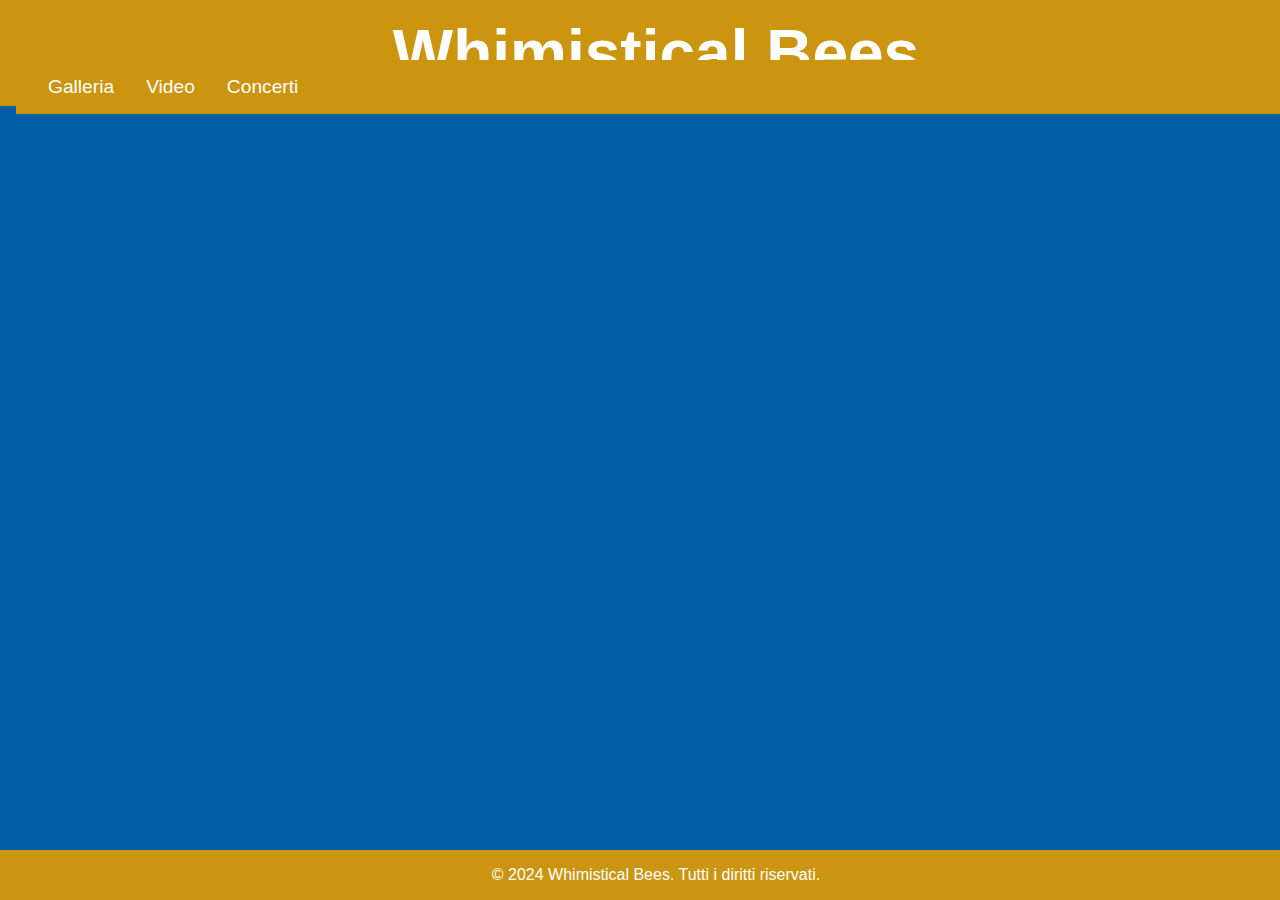
==== index.html @ 93426906 "Update index.html" ====
<!DOCTYPE html>
<html lang="it">
<head>
    <link rel="icon" href="favicon.ico.jpg" type="image/jpg">
    <meta charset="UTF-8">
    <meta name="viewport" content="width=device-width, initial-scale=1.0">
    <title>Whimistical Bees</title>
    <link rel="stylesheet" href="style.css">
</head>
<body>

    <header>
        <h1>Whimistical Bees</h1>
        <nav>
            <a href="galleria.html">Galleria</a>
            <a href="video.html">Video</a>
            <a href="concerti.html">Concerti</a>
        </nav>
    </header>

    <div class="container">
        <!-- Contenuto dell'index -->
    </div>

    <footer>
        <p>&copy; 2024 Whimistical Bees. Tutti i diritti riservati.</p>
    </footer>

</body>
</html>
---- style.css ----
/* Reset dei margini e dei padding */
body, h1, h2, h3, p, ul, li {
    margin: 0;
    padding: 0;
}

/* Stile generale del body */
body {
    font-family: 'Helvetica Neue', Helvetica, Arial, sans-serif;
    background-color: #035FA5;
    color: #ffffff;
    margin: 0;
    padding: 0;
}

/* Stile dell'header */
header {
    background-color: #CB950F;
    color: #ffffff;
    padding: 1rem;
    text-align: center;
    font-size: 2rem;
    margin-bottom: 2rem;
    position: fixed;
    width: 100%;
    top: 0;
    z-index: 999;
}

/* Stile del menu di navigazione */
nav {
    display: flex;
    justify-content: flex-start;
    position: fixed;
    width: 100%;
    top: 60px; /* Altezza dell'header */
    background-color: #CB950F;
    padding: 1rem;
    z-index: 999;
}

nav a {
    color: #ffffff;
    margin: 0 1rem;
    text-decoration: none;
    font-size: 1.2rem;
}

/* Stile del contenitore principale */
.container {
    margin-top: 120px; /* Altezza combinata di header e nav */
    padding: 2rem;
}

/* Stile delle sezioni */
.section {
    text-align: center;
    margin-bottom: 2rem;
}

.section h2 {
    color: #CB950F;
    font-size: 1.5rem;
    margin-bottom: 1rem;
}

/* Stile del footer */
footer {
    background-color: #CB950F;
    color: #ffffff;
    padding: 1rem;
    text-align: center;
    position: fixed;
    width: 100%;
    bottom: 0;
    z-index: 999;
}
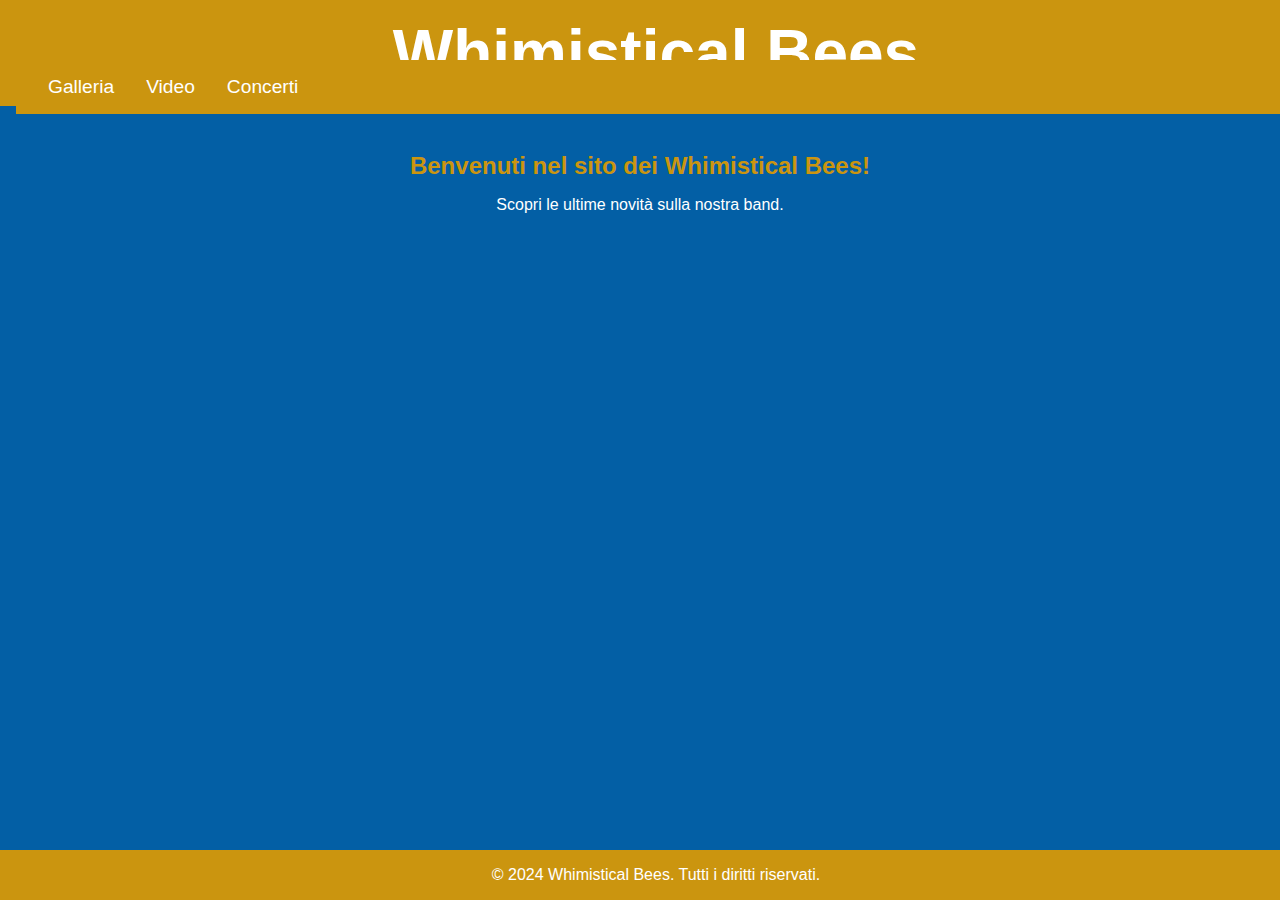
==== commit bfc50f57: "Update index.html" ====
--- a/index.html
+++ b/index.html
@@ -8,7 +8,6 @@
     <link rel="stylesheet" href="style.css">
 </head>
 <body>
-
     <header>
         <h1>Whimistical Bees</h1>
         <nav>
@@ -17,14 +16,14 @@
             <a href="concerti.html">Concerti</a>
         </nav>
     </header>
-
     <div class="container">
-        <!-- Contenuto dell'index -->
+        <section class="section">
+            <h2>Benvenuti nel sito dei Whimistical Bees!</h2>
+            <p>Scopri le ultime novità sulla nostra band.</p>
+        </section>
     </div>
-
     <footer>
         <p>&copy; 2024 Whimistical Bees. Tutti i diritti riservati.</p>
     </footer>
-
 </body>
 </html>
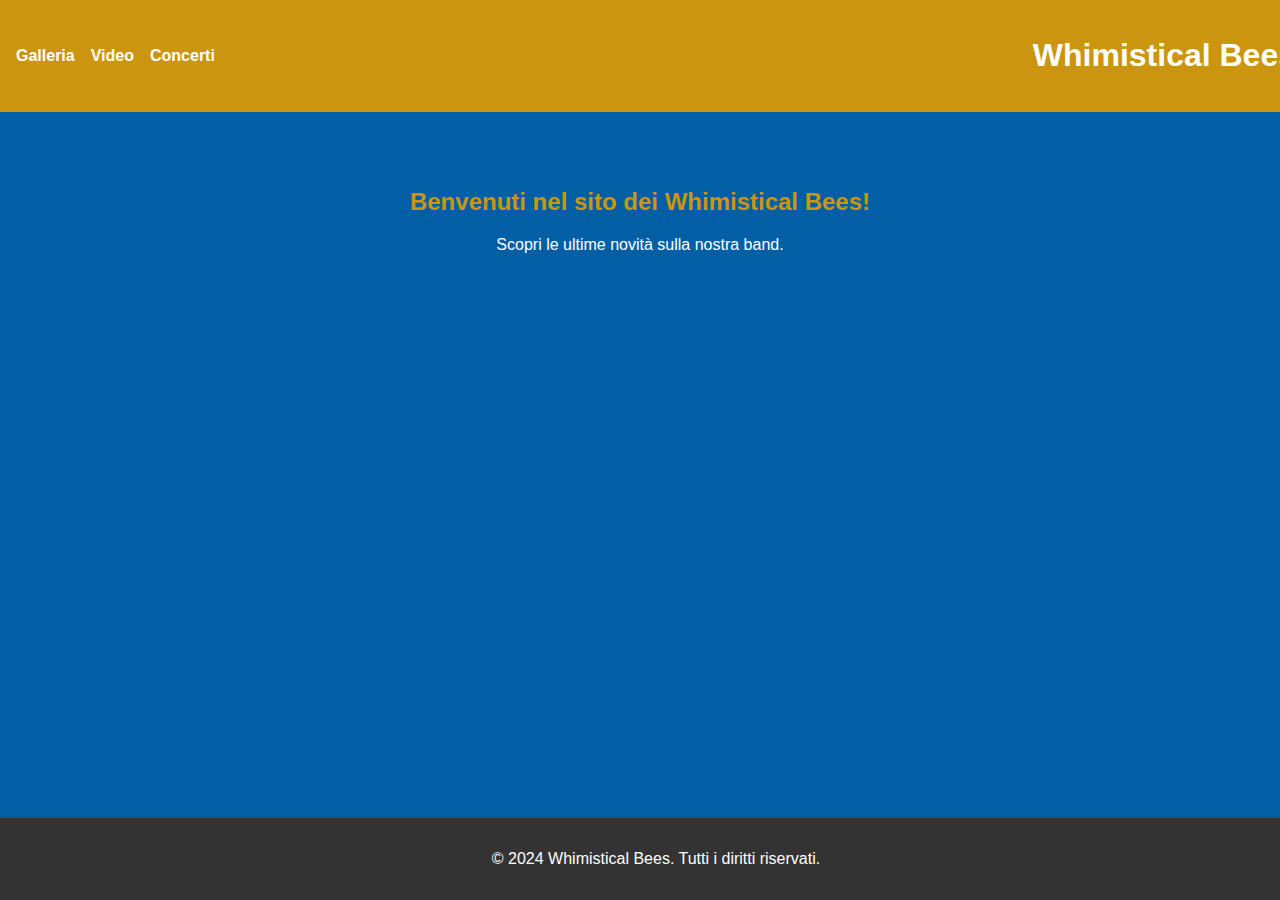
==== commit 69063c7a: "Update index.html" ====
--- a/index.html
+++ b/index.html
@@ -9,12 +9,12 @@
 </head>
 <body>
     <header>
-        <h1>Whimistical Bees</h1>
         <nav>
             <a href="galleria.html">Galleria</a>
             <a href="video.html">Video</a>
             <a href="concerti.html">Concerti</a>
         </nav>
+        <h1>Whimistical Bees</h1>
     </header>
     <div class="container">
         <section class="section">
--- a/style.css
+++ b/style.css
@@ -1,77 +1,103 @@
-/* Reset dei margini e dei padding */
-body, h1, h2, h3, p, ul, li {
-    margin: 0;
-    padding: 0;
-}
-
-/* Stile generale del body */
 body {
-    font-family: 'Helvetica Neue', Helvetica, Arial, sans-serif;
+    font-family: 'Barbra Condensed', sans-serif;
     background-color: #035FA5;
     color: #ffffff;
     margin: 0;
     padding: 0;
 }
 
-/* Stile dell'header */
 header {
     background-color: #CB950F;
     color: #ffffff;
     padding: 1rem;
-    text-align: center;
-    font-size: 2rem;
-    margin-bottom: 2rem;
+    display: flex;
+    justify-content: space-between;
+    align-items: center;
     position: fixed;
     width: 100%;
     top: 0;
-    z-index: 999;
+    z-index: 1000;
 }
 
-/* Stile del menu di navigazione */
 nav {
     display: flex;
-    justify-content: flex-start;
-    position: fixed;
-    width: 100%;
-    top: 60px; /* Altezza dell'header */
-    background-color: #CB950F;
-    padding: 1rem;
-    z-index: 999;
+    gap: 1rem;
 }
 
 nav a {
     color: #ffffff;
-    margin: 0 1rem;
     text-decoration: none;
-    font-size: 1.2rem;
+    font-weight: bold;
 }
 
-/* Stile del contenitore principale */
 .container {
     margin-top: 120px; /* Altezza combinata di header e nav */
-    padding: 2rem;
+    padding: 1rem;
 }
 
-/* Stile delle sezioni */
 .section {
+    padding: 2rem;
     text-align: center;
-    margin-bottom: 2rem;
 }
 
 .section h2 {
     color: #CB950F;
-    font-size: 1.5rem;
-    margin-bottom: 1rem;
 }
 
-/* Stile del footer */
+.gallery-container {
+    width: 100%;
+    overflow: hidden;
+    position: relative;
+    margin-top: 120px; /* Altezza combinata di header e nav */
+}
+
+.gallery-wrapper {
+    display: flex;
+    transition: transform 0.5s ease-in-out;
+}
+
+.gallery-image {
+    width: 100%;
+    min-width: 100%;
+}
+
+.gallery-controls {
+    position: absolute;
+    top: 50%;
+    transform: translateY(-50%);
+    width: 100%;
+    display: flex;
+    justify-content: space-between;
+    padding: 0 1rem;
+    box-sizing: border-box;
+}
+
+.gallery-controls button {
+    background: none;
+    border: none;
+    color: white;
+    font-size: 2rem;
+    cursor: pointer;
+    transition: opacity 0.3s ease-in-out;
+}
+
+.gallery-controls button:hover {
+    opacity: 0.8;
+}
+
 footer {
-    background-color: #CB950F;
-    color: #ffffff;
+    background-color: #333;
+    color: #fff;
     padding: 1rem;
     text-align: center;
     position: fixed;
     width: 100%;
     bottom: 0;
-    z-index: 999;
+    z-index: 1000;
 }
+
+.social a {
+    color: #CB950F;
+    margin: 0 0.5rem;
+    text-decoration: none;
+}
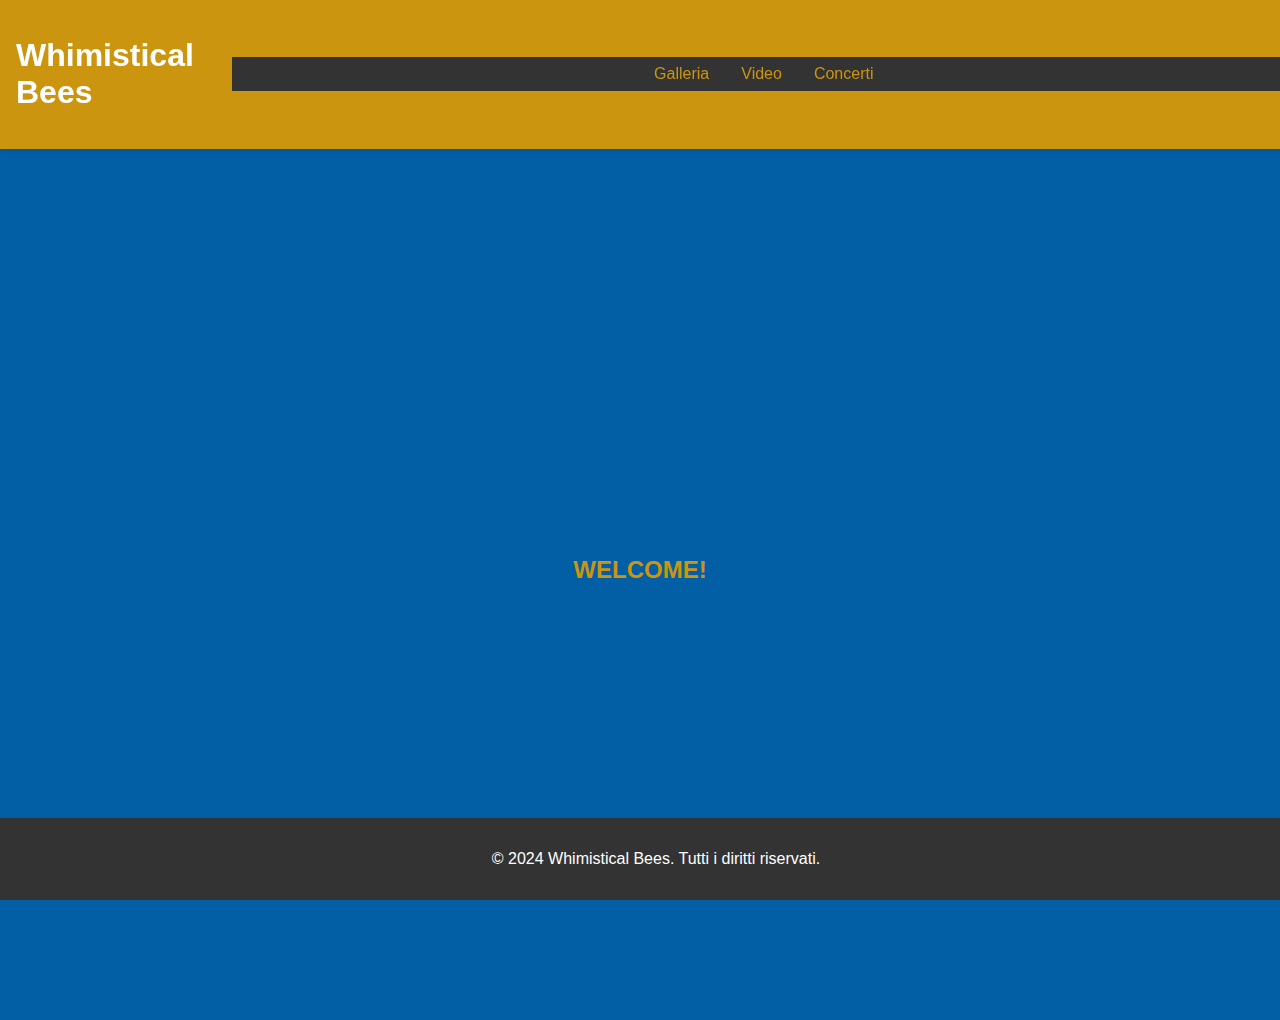
==== commit 2b5e4c61: "Update index.html" ====
--- a/index.html
+++ b/index.html
@@ -1,3 +1,4 @@
+<!DOCTYPE html>
 <!DOCTYPE html>
 <html lang="it">
 <head>
@@ -9,17 +10,19 @@
 </head>
 <body>
     <header>
+        <h1>Whimistical Bees</h1>
         <nav>
-            <a href="galleria.html">Galleria</a>
-            <a href="video.html">Video</a>
-            <a href="concerti.html">Concerti</a>
+            <div class="nav-links">
+                <a href="galleria.html">Galleria</a>
+                <a href="video.html">Video</a>
+                <a href="concerti.html">Concerti</a>
+            </div>
         </nav>
-        <h1>Whimistical Bees</h1>
     </header>
     <div class="container">
         <section class="section">
-            <h2>Benvenuti nel sito dei Whimistical Bees!</h2>
-            <p>Scopri le ultime novità sulla nostra band.</p>
+            <h2>WELCOME!</h2>
+            
         </section>
     </div>
     <footer>
--- a/style.css
+++ b/style.css
@@ -1,5 +1,5 @@
 body {
-    font-family: 'Barbra Condensed', sans-serif;
+    font-family: 'Barbra Condensed', sans-serif; /* Assicurati di avere il font corretto */
     background-color: #035FA5;
     color: #ffffff;
     margin: 0;
@@ -11,78 +11,38 @@
     color: #ffffff;
     padding: 1rem;
     display: flex;
-    justify-content: space-between;
+    justify-content: center;
     align-items: center;
     position: fixed;
+    top: 0;
     width: 100%;
-    top: 0;
     z-index: 1000;
+    box-shadow: 0 2px 4px rgba(0, 0, 0, 0.1);
 }
 
 nav {
+    background-color: #333;
+    color: #fff;
     display: flex;
-    gap: 1rem;
+    justify-content: space-around;
+    width: 100%;
+    padding: 0.5rem;
 }
 
 nav a {
-    color: #ffffff;
+    color: #CB950F;
+    margin: 0 1rem;
     text-decoration: none;
-    font-weight: bold;
 }
 
 .container {
-    margin-top: 120px; /* Altezza combinata di header e nav */
-    padding: 1rem;
-}
-
-.section {
-    padding: 2rem;
+    padding-top: 120px; /* Space for the fixed header */
+    display: flex;
+    flex-direction: column;
+    align-items: center;
+    justify-content: center;
+    height: 100vh;
     text-align: center;
-}
-
-.section h2 {
-    color: #CB950F;
-}
-
-.gallery-container {
-    width: 100%;
-    overflow: hidden;
-    position: relative;
-    margin-top: 120px; /* Altezza combinata di header e nav */
-}
-
-.gallery-wrapper {
-    display: flex;
-    transition: transform 0.5s ease-in-out;
-}
-
-.gallery-image {
-    width: 100%;
-    min-width: 100%;
-}
-
-.gallery-controls {
-    position: absolute;
-    top: 50%;
-    transform: translateY(-50%);
-    width: 100%;
-    display: flex;
-    justify-content: space-between;
-    padding: 0 1rem;
-    box-sizing: border-box;
-}
-
-.gallery-controls button {
-    background: none;
-    border: none;
-    color: white;
-    font-size: 2rem;
-    cursor: pointer;
-    transition: opacity 0.3s ease-in-out;
-}
-
-.gallery-controls button:hover {
-    opacity: 0.8;
 }
 
 footer {
@@ -91,13 +51,26 @@
     padding: 1rem;
     text-align: center;
     position: fixed;
+    bottom: 0;
     width: 100%;
-    bottom: 0;
-    z-index: 1000;
 }
 
-.social a {
+.section h2 {
     color: #CB950F;
-    margin: 0 0.5rem;
-    text-decoration: none;
 }
+
+.nav-links {
+    display: flex;
+    justify-content: center;
+    width: 100%;
+}
+
+.nav-links a {
+    margin: 0 1rem;
+}
+
+@media (max-width: 768px) {
+    .nav-links {
+        flex-direction: column;
+    }
+}
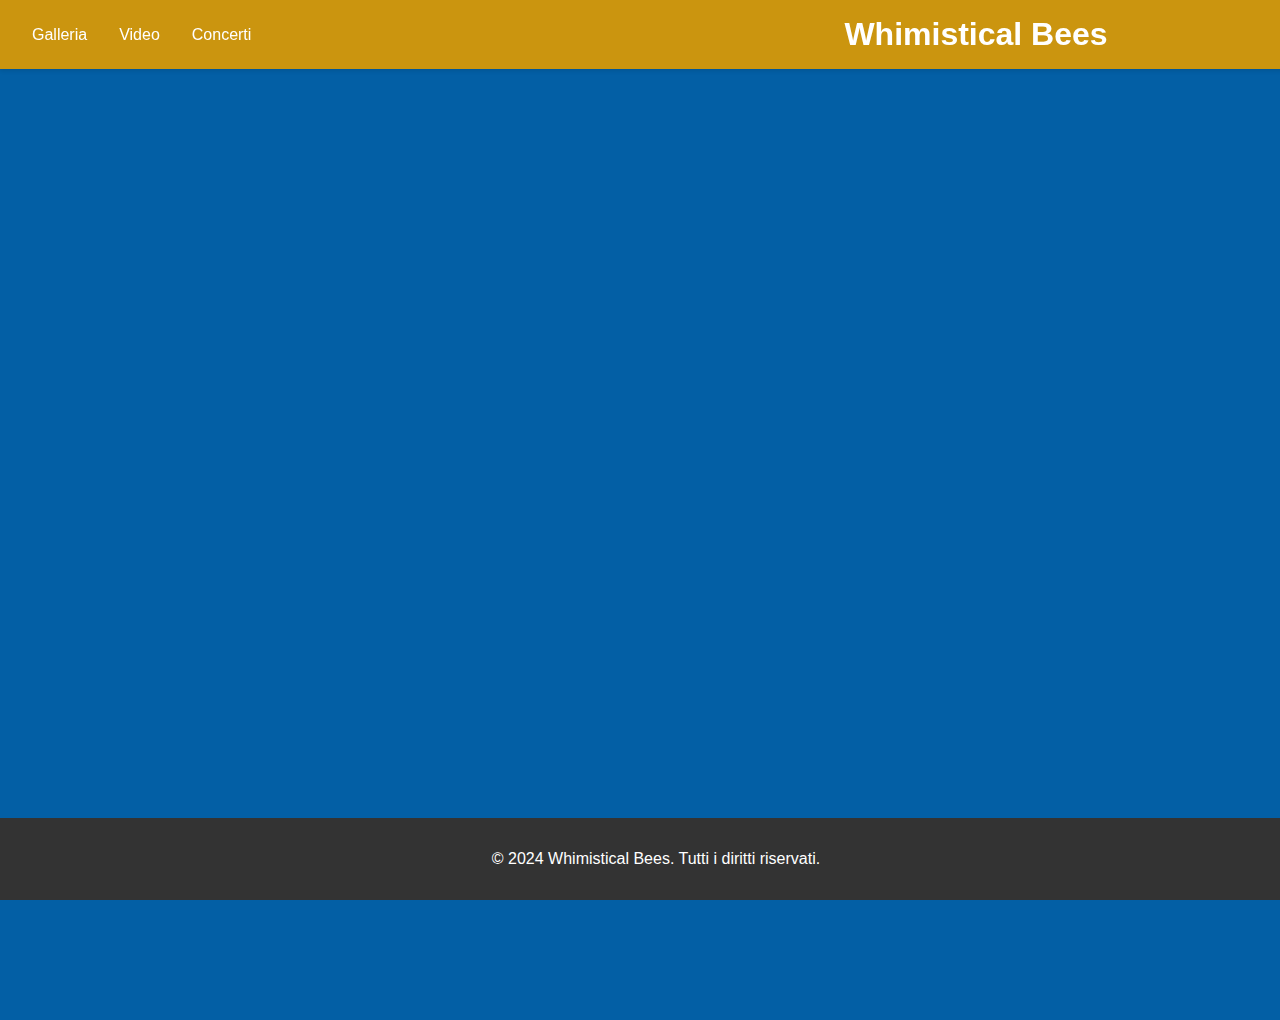
==== commit 488b6564: "Update index.html" ====
--- a/index.html
+++ b/index.html
@@ -1,4 +1,3 @@
-<!DOCTYPE html>
 <!DOCTYPE html>
 <html lang="it">
 <head>
@@ -10,18 +9,16 @@
 </head>
 <body>
     <header>
+        <nav>
+            <a href="galleria.html">Galleria</a>
+            <a href="video.html">Video</a>
+            <a href="concerti.html">Concerti</a>
+        </nav>
         <h1>Whimistical Bees</h1>
-        <nav>
-            <div class="nav-links">
-                <a href="galleria.html">Galleria</a>
-                <a href="video.html">Video</a>
-                <a href="concerti.html">Concerti</a>
-            </div>
-        </nav>
     </header>
     <div class="container">
         <section class="section">
-            <h2>WELCOME!</h2>
+            <h2 WELCOME!</h2>
             
         </section>
     </div>
--- a/style.css
+++ b/style.css
@@ -1,5 +1,5 @@
 body {
-    font-family: 'Barbra Condensed', sans-serif; /* Assicurati di avere il font corretto */
+    font-family: 'Barbra Condensed', sans-serif;
     background-color: #035FA5;
     color: #ffffff;
     margin: 0;
@@ -9,10 +9,10 @@
 header {
     background-color: #CB950F;
     color: #ffffff;
+    display: flex;
+    justify-content: space-between;
+    align-items: center;
     padding: 1rem;
-    display: flex;
-    justify-content: center;
-    align-items: center;
     position: fixed;
     top: 0;
     width: 100%;
@@ -20,17 +20,20 @@
     box-shadow: 0 2px 4px rgba(0, 0, 0, 0.1);
 }
 
+header h1 {
+    flex: 1;
+    text-align: center;
+    margin: 0;
+}
+
 nav {
-    background-color: #333;
-    color: #fff;
     display: flex;
-    justify-content: space-around;
-    width: 100%;
-    padding: 0.5rem;
+    flex: 1;
+    justify-content: flex-start;
 }
 
 nav a {
-    color: #CB950F;
+    color: #ffffff;
     margin: 0 1rem;
     text-decoration: none;
 }
@@ -58,19 +61,3 @@
 .section h2 {
     color: #CB950F;
 }
-
-.nav-links {
-    display: flex;
-    justify-content: center;
-    width: 100%;
-}
-
-.nav-links a {
-    margin: 0 1rem;
-}
-
-@media (max-width: 768px) {
-    .nav-links {
-        flex-direction: column;
-    }
-}
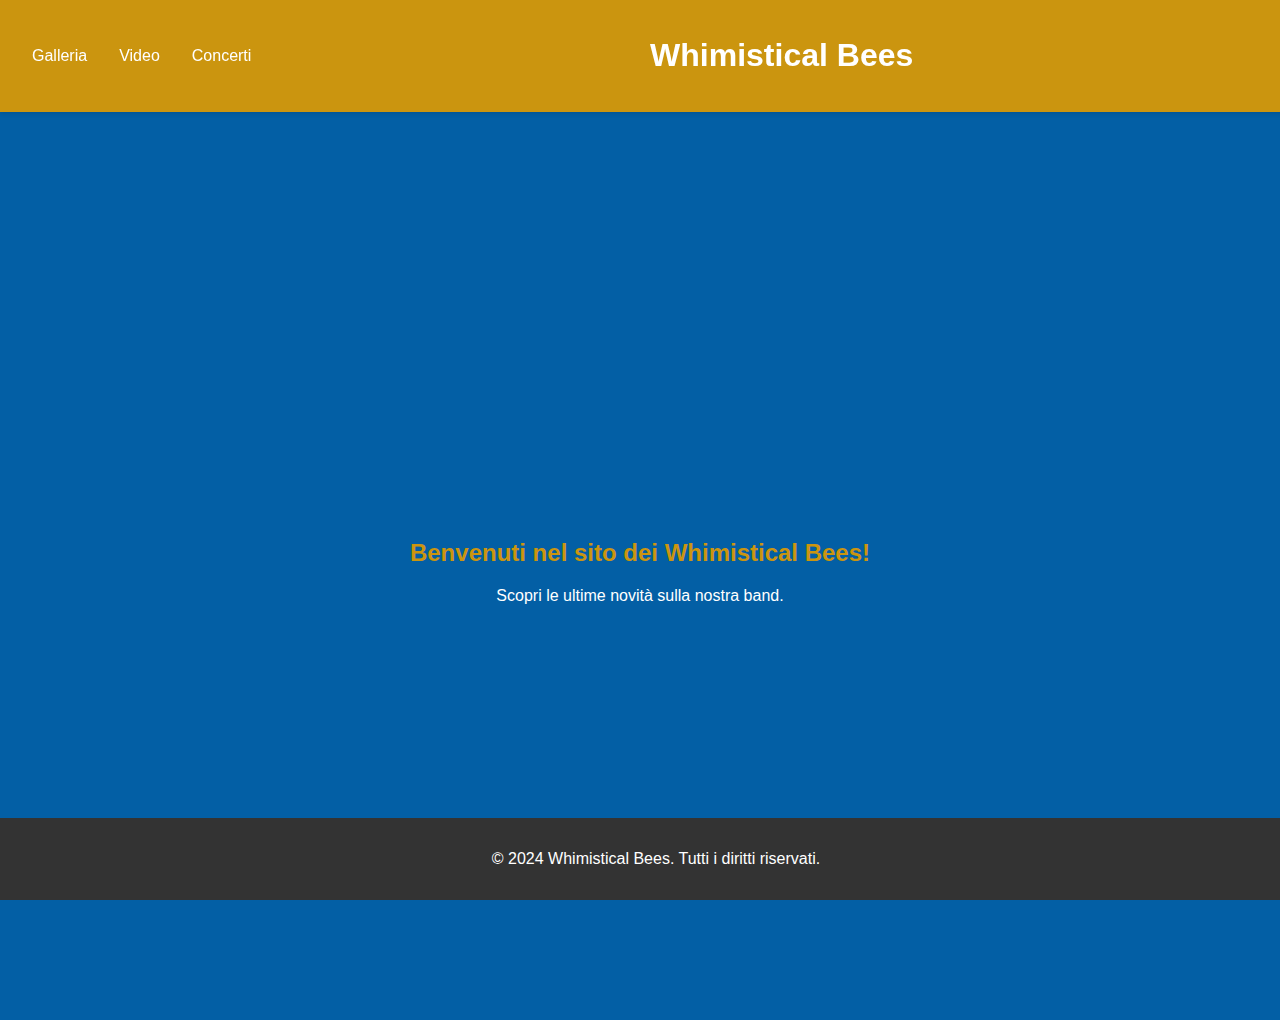
==== commit fd5b45be: "Update index.html" ====
--- a/index.html
+++ b/index.html
@@ -14,12 +14,12 @@
             <a href="video.html">Video</a>
             <a href="concerti.html">Concerti</a>
         </nav>
-        <h1>Whimistical Bees</h1>
+        <h1 class="title">Whimistical Bees</h1>
     </header>
     <div class="container">
         <section class="section">
-            <h2 WELCOME!</h2>
-            
+            <h2>Benvenuti nel sito dei Whimistical Bees!</h2>
+            <p>Scopri le ultime novità sulla nostra band.</p>
         </section>
     </div>
     <footer>
@@ -27,3 +27,4 @@
     </footer>
 </body>
 </html>
+
--- a/style.css
+++ b/style.css
@@ -10,7 +10,7 @@
     background-color: #CB950F;
     color: #ffffff;
     display: flex;
-    justify-content: space-between;
+    justify-content: center;
     align-items: center;
     padding: 1rem;
     position: fixed;
@@ -20,16 +20,10 @@
     box-shadow: 0 2px 4px rgba(0, 0, 0, 0.1);
 }
 
-header h1 {
-    flex: 1;
-    text-align: center;
-    margin: 0;
-}
-
 nav {
     display: flex;
-    flex: 1;
-    justify-content: flex-start;
+    justify-content: space-around;
+    align-items: center;
 }
 
 nav a {
@@ -61,3 +55,9 @@
 .section h2 {
     color: #CB950F;
 }
+
+/* Aggiunta regola per il titolo del sito */
+.title {
+    flex: 1;
+    text-align: center;
+}
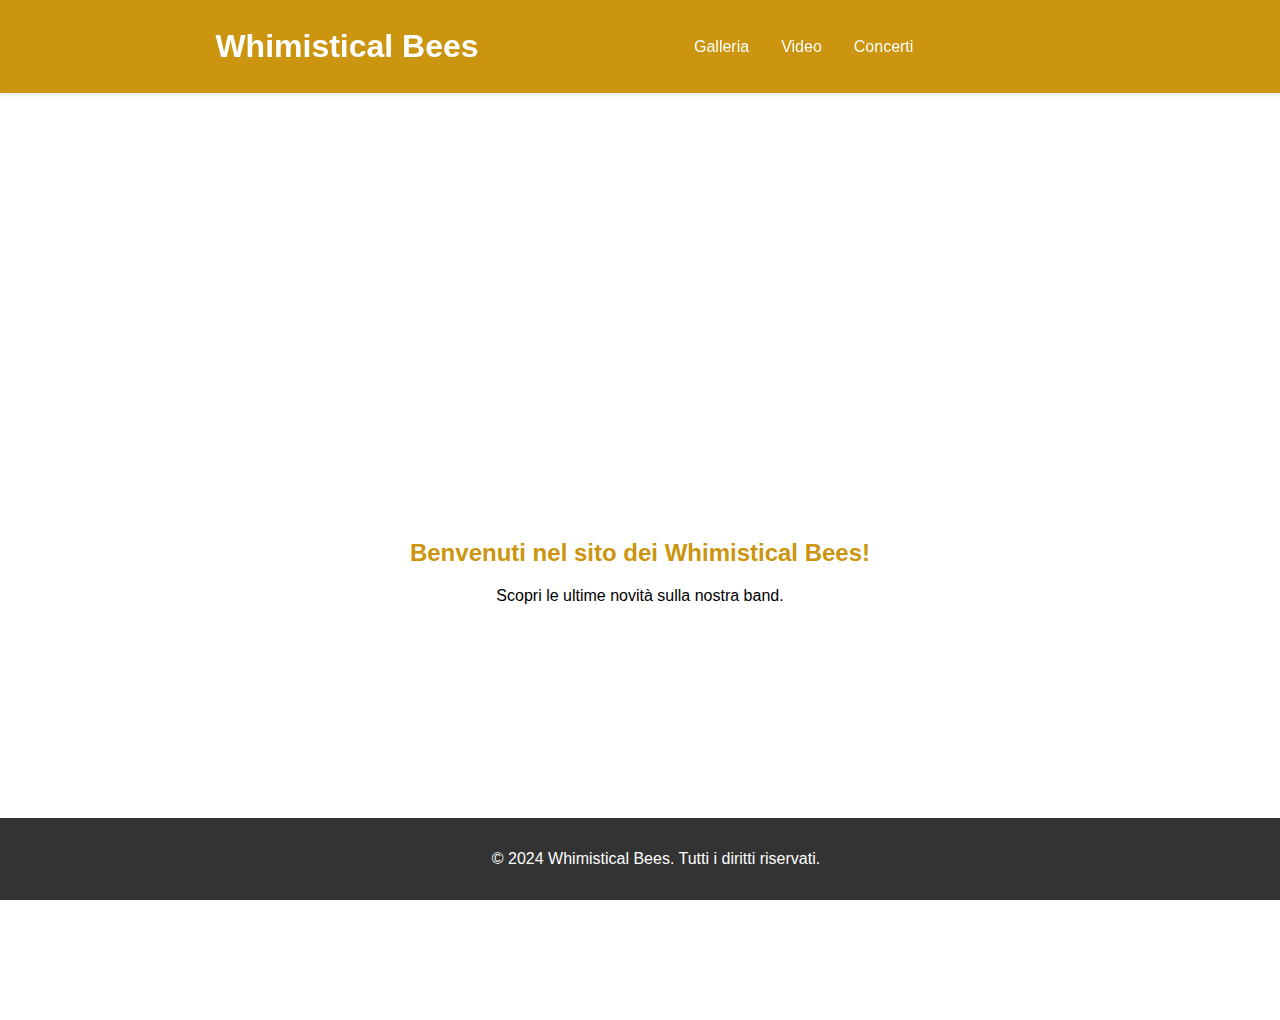
==== commit f1622a5e: "Update index.html" ====
--- a/index.html
+++ b/index.html
@@ -9,12 +9,12 @@
 </head>
 <body>
     <header>
+        <h1 class="title" onclick="window.location.href='index.html'">Whimistical Bees</h1>
         <nav>
             <a href="galleria.html">Galleria</a>
             <a href="video.html">Video</a>
             <a href="concerti.html">Concerti</a>
         </nav>
-        <h1 class="title">Whimistical Bees</h1>
     </header>
     <div class="container">
         <section class="section">
@@ -28,3 +28,4 @@
 </body>
 </html>
 
+
--- a/style.css
+++ b/style.css
@@ -1,16 +1,20 @@
+/* Reset CSS */
 body {
-    font-family: 'Barbra Condensed', sans-serif;
-    background-color: #035FA5;
-    color: #ffffff;
     margin: 0;
     padding: 0;
 }
 
+/* Typography */
+body {
+    font-family: 'Barbra Condensed', sans-serif;
+}
+
+/* Header */
 header {
     background-color: #CB950F;
     color: #ffffff;
     display: flex;
-    justify-content: center;
+    justify-content: space-between;
     align-items: center;
     padding: 1rem;
     position: fixed;
@@ -20,18 +24,30 @@
     box-shadow: 0 2px 4px rgba(0, 0, 0, 0.1);
 }
 
+header h1 {
+    flex: 1;
+    text-align: center;
+    margin: 0;
+}
+
 nav {
     display: flex;
-    justify-content: space-around;
-    align-items: center;
+    flex: 1;
+    justify-content: flex-start;
 }
 
 nav a {
     color: #ffffff;
     margin: 0 1rem;
     text-decoration: none;
+    transition: color 0.3s ease;
 }
 
+nav a:hover {
+    color: #CB950F;
+}
+
+/* Container */
 .container {
     padding-top: 120px; /* Space for the fixed header */
     display: flex;
@@ -42,6 +58,12 @@
     text-align: center;
 }
 
+/* Sections */
+.section h2 {
+    color: #CB950F;
+}
+
+/* Footer */
 footer {
     background-color: #333;
     color: #fff;
@@ -52,12 +74,61 @@
     width: 100%;
 }
 
-.section h2 {
-    color: #CB950F;
+/* Title Button */
+.title {
+    display: flex;
+    align-items: center;
+    justify-content: center;
+    cursor: pointer;
+    padding: 10px 20px;
+    border: 2px solid #CB950F;
+    border-radius: 5px;
+    transition: background-color 0.3s ease;
 }
 
-/* Aggiunta regola per il titolo del sito */
-.title {
-    flex: 1;
-    text-align: center;
+.title:hover {
+    background-color: #CB950F;
+    color: #fff;
 }
+
+/* Gallery */
+.gallery-container {
+    width: 100%;
+    overflow: hidden;
+    position: relative;
+    margin-top: 120px; /* Altezza combinata di header e nav */
+}
+
+.gallery-wrapper {
+    display: flex;
+    transition: transform 0.5s ease-in-out;
+}
+
+.gallery-image {
+    width: 100%;
+    min-width: 100%;
+}
+
+.gallery-controls {
+    position: absolute;
+    top: 50%;
+    transform: translateY(-50%);
+    width: 100%;
+    display: flex;
+    justify-content: space-between;
+    padding: 0 1rem;
+    box-sizing: border-box;
+}
+
+.gallery-controls button {
+    background: none;
+    border: none;
+    color: white;
+    font-size: 2rem;
+    cursor: pointer;
+    transition: opacity 0.3s ease-in-out;
+}
+
+.gallery-controls button:hover {
+    opacity: 0.8;
+}
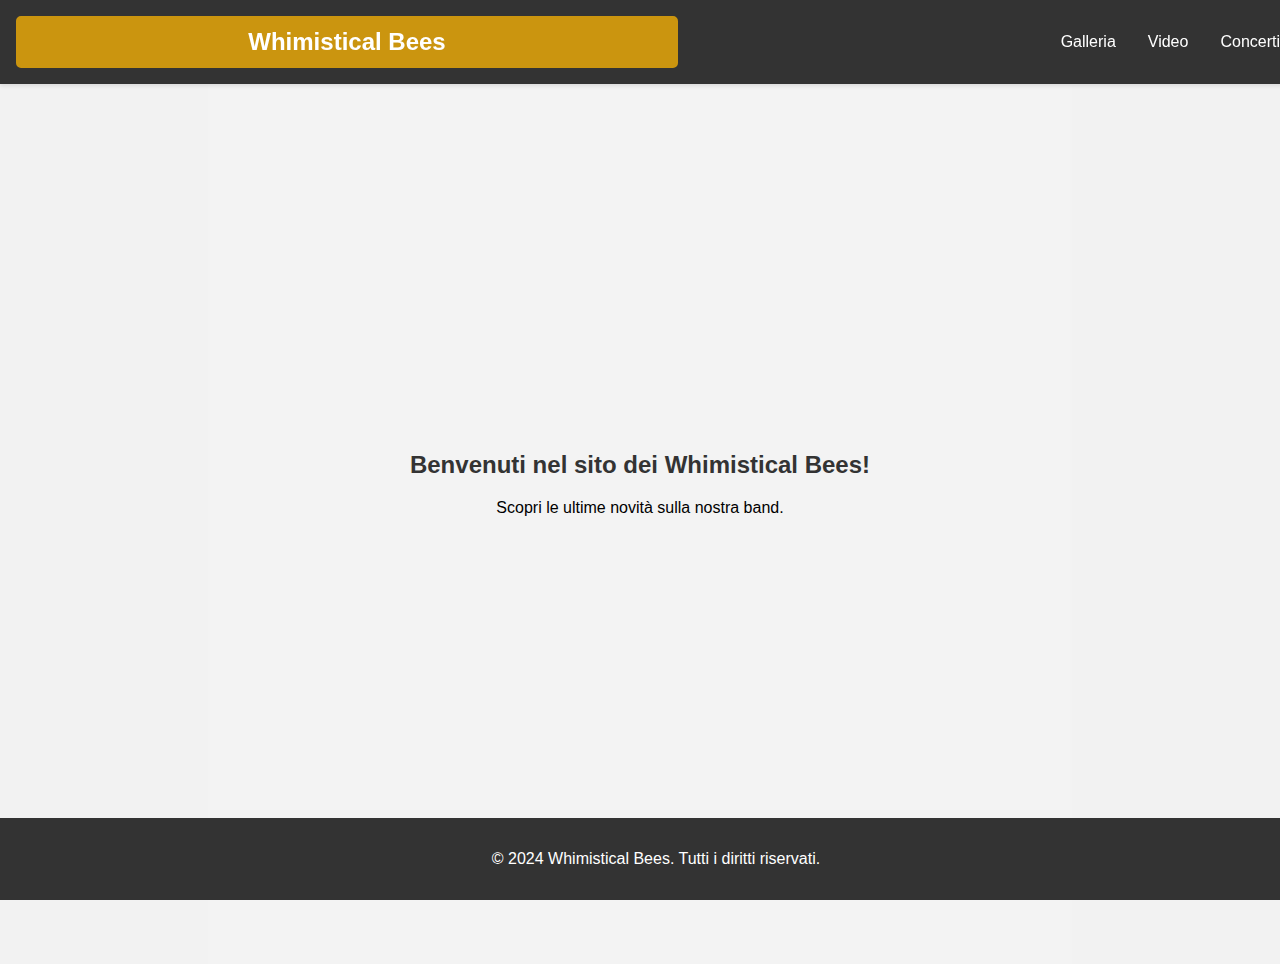
==== commit bcd5465c: "Update index.html" ====
--- a/index.html
+++ b/index.html
@@ -6,6 +6,61 @@
     <meta name="viewport" content="width=device-width, initial-scale=1.0">
     <title>Whimistical Bees</title>
     <link rel="stylesheet" href="style.css">
+    <style>
+        body {
+            font-family: Arial, sans-serif;
+            background-color: #f2f2f2;
+            margin: 0;
+            padding: 0;
+        }
+
+        header {
+            background-color: #333;
+            color: #fff;
+            padding: 1rem;
+            display: flex;
+            align-items: center;
+            justify-content: space-between;
+        }
+
+        .title {
+            cursor: pointer;
+            font-size: 1.5rem;
+        }
+
+        nav {
+            display: flex;
+        }
+
+        nav a {
+            color: #fff;
+            text-decoration: none;
+            margin-left: 1rem;
+            transition: color 0.3s ease;
+        }
+
+        nav a:hover {
+            color: #cb950f;
+        }
+
+        .container {
+            max-width: 800px;
+            margin: 0 auto;
+            padding: 2rem;
+            text-align: center;
+        }
+
+        .section h2 {
+            color: #333;
+        }
+
+        footer {
+            background-color: #333;
+            color: #fff;
+            padding: 1rem;
+            text-align: center;
+        }
+    </style>
 </head>
 <body>
     <header>
@@ -28,4 +83,3 @@
 </body>
 </html>
 
-
--- a/style.css
+++ b/style.css
@@ -11,8 +11,8 @@
 
 /* Header */
 header {
-    background-color: #CB950F;
-    color: #ffffff;
+    background-color: #333;
+    color: #fff;
     display: flex;
     justify-content: space-between;
     align-items: center;
@@ -33,7 +33,7 @@
 nav {
     display: flex;
     flex: 1;
-    justify-content: flex-start;
+    justify-content: flex-end;
 }
 
 nav a {
@@ -56,6 +56,7 @@
     justify-content: center;
     height: 100vh;
     text-align: center;
+    background-color: #F3F3F3; /* Aggiunto colore di sfondo */
 }
 
 /* Sections */
@@ -84,11 +85,12 @@
     border: 2px solid #CB950F;
     border-radius: 5px;
     transition: background-color 0.3s ease;
+    background-color: #CB950F; /* Aggiunto colore di sfondo */
+    color: #fff; /* Cambiato colore del testo */
 }
 
 .title:hover {
-    background-color: #CB950F;
-    color: #fff;
+    background-color: #FFD700; /* Cambiato colore di sfondo al passaggio del mouse */
 }
 
 /* Gallery */
